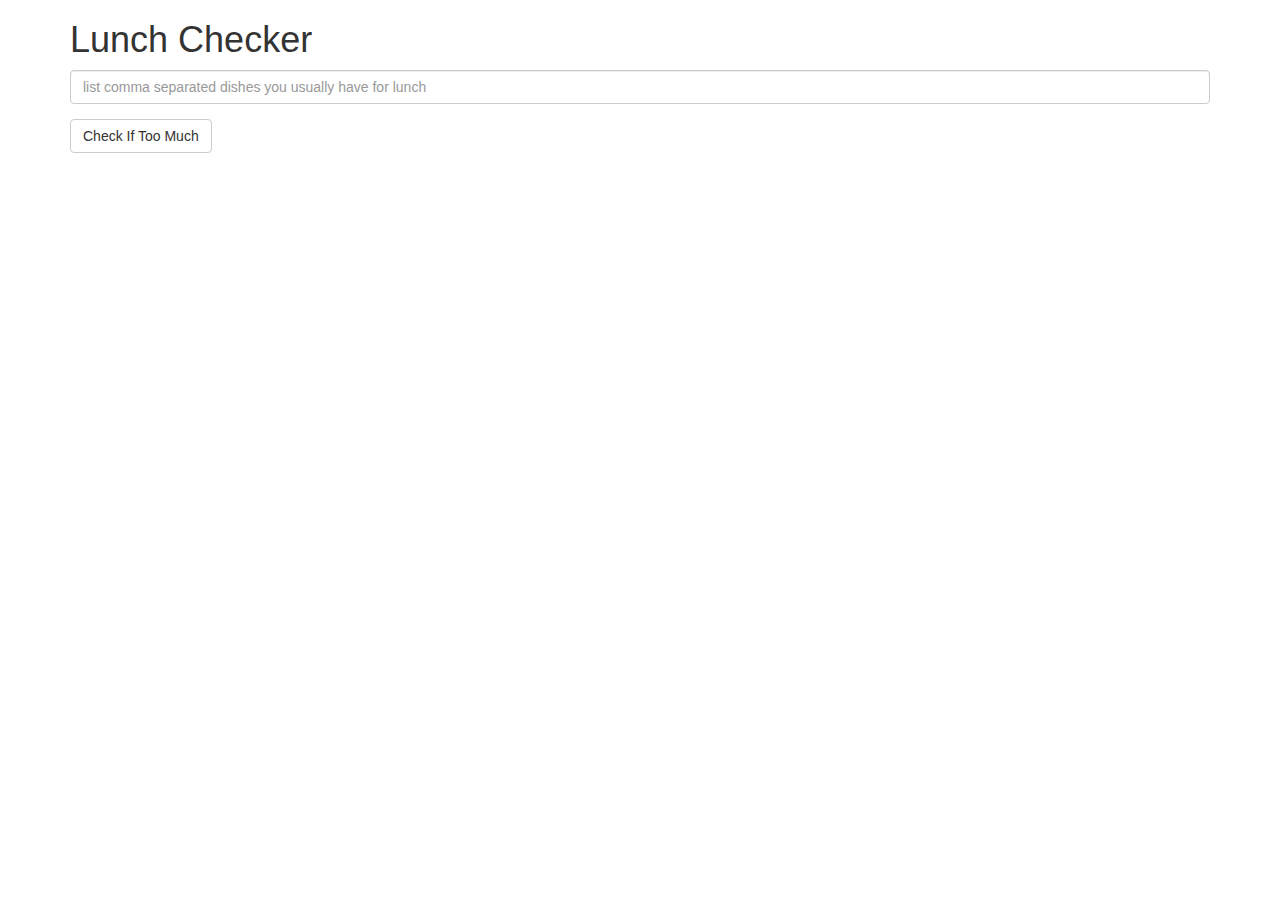
==== module1-solution/index.html @ 5a1fbfe7 "assignment-module1-initial" ====
<!doctype html>
<html lang="en">
  <head>
    <title>Lunch Checker</title>
    <meta name="viewport" content="width=device-width, initial-scale=1">
    <link rel="stylesheet" href="styles/bootstrap.min.css">
    <style>
      .message { font-size: 1.3em; font-weight: bold; }
    </style>
  </head>
<body>
   <div class="container">
     <h1>Lunch Checker</h1>

         <div class="form-group">
             <input id="lunch-menu" type="text"
             placeholder="list comma separated dishes you usually have for lunch"
             class="form-control">
         </div>
         <div class="form-group">
             <button class="btn btn-default">Check If Too Much</button>
         </div>
         <div class="form-group message">
           <!-- Your message can go here. -->
         </div>
   </div>

</body>
</html>
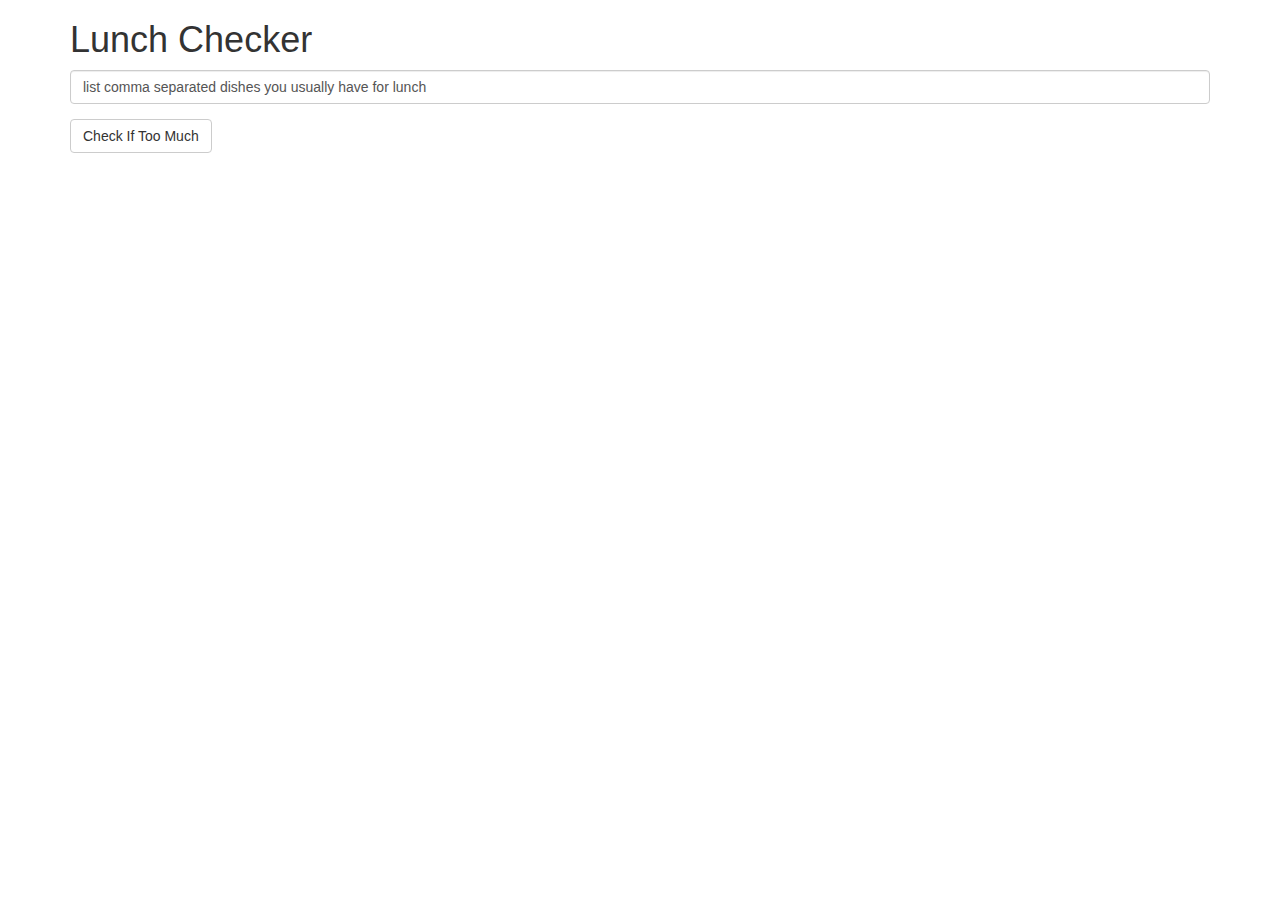
==== commit 92148dce: "assignment-module1-complete" ====
--- a/module1-solution/index.html
+++ b/module1-solution/index.html
@@ -1,6 +1,8 @@
 <!doctype html>
 <html lang="en">
   <head>
+    <script src="js/angular.min.js"></script>
+    <script src="js/app.js"></script>
     <title>Lunch Checker</title>
     <meta name="viewport" content="width=device-width, initial-scale=1">
     <link rel="stylesheet" href="styles/bootstrap.min.css">
@@ -8,20 +10,19 @@
       .message { font-size: 1.3em; font-weight: bold; }
     </style>
   </head>
-<body>
-   <div class="container">
+<body ng-app="LunchCheck">
+   <div ng-controller="LunchCheckController" class="container">
      <h1>Lunch Checker</h1>
 
          <div class="form-group">
-             <input id="lunch-menu" type="text"
-             placeholder="list comma separated dishes you usually have for lunch"
+             <input id="lunch-menu" type="text" ng-model="list"
              class="form-control">
          </div>
          <div class="form-group">
-             <button class="btn btn-default">Check If Too Much</button>
+             <button class="btn btn-default" ng-click="update_stuff()">Check If Too Much</button>
          </div>
          <div class="form-group message">
-           <!-- Your message can go here. -->
+           {{message}}
          </div>
    </div>
 
